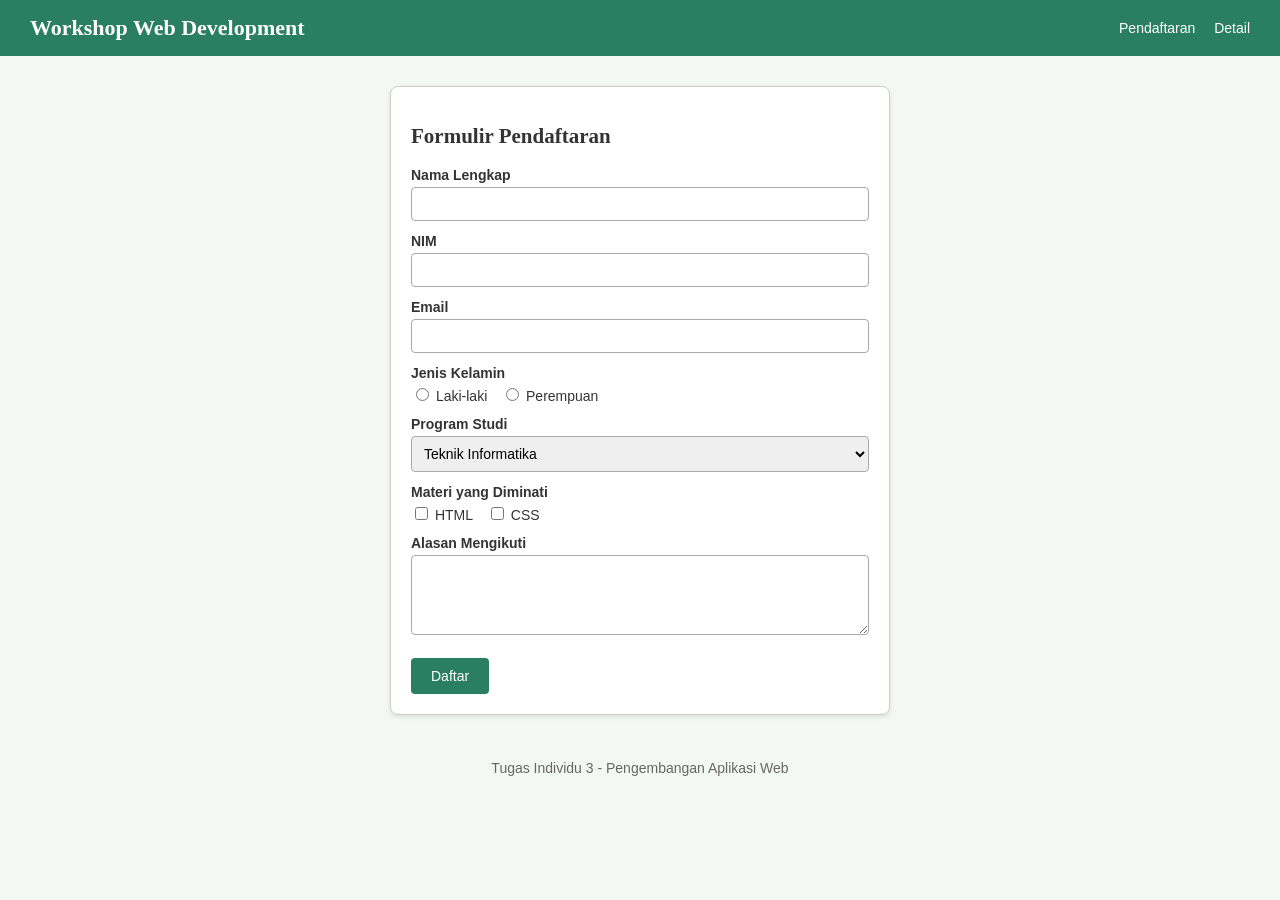
==== Task_3/pendaftaran.html @ 38af1d3f "Upload folder ke GitHub" ====
<!DOCTYPE html>
<html lang="id">
<head>
  <meta charset="UTF-8">
  <title>Pendaftaran Workshop Web</title>
  <link rel="stylesheet" href="style.css">
</head>
<body>

  <header>
    <h1>Workshop Web Development</h1>
    <nav>
      <a href="pendaftaran.html">Pendaftaran</a>
      <a href="detail.html">Detail</a>
    </nav>
  </header>

  <div class="container">
    <h2>Formulir Pendaftaran</h2>

    <form method="get" action="detail.html">
      <label for="nama">Nama Lengkap</label>
      <input type="text" id="nama" name="nama" required>

      <label for="nim">NIM</label>
      <input type="text" id="nim" name="nim" required>

      <label for="email">Email</label>
      <input type="email" id="email" name="email" required>

      <label>Jenis Kelamin</label>
      <div class="pilihan">
        <input type="radio" id="laki" name="gender" value="laki-laki" required>
        <label for="laki">Laki-laki</label>
        <input type="radio" id="perempuan" name="gender" value="perempuan">
        <label for="perempuan">Perempuan</label>
      </div>

      <label for="prodi">Program Studi</label>
      <select id="prodi" name="prodi">
        <option value="informatika">Teknik Informatika</option>
        <option value="sistem-informasi">Sistem Informasi</option>
        <option value="elektro">Teknik Elektro</option>
      </select>

      <label>Materi yang Diminati</label>
      <div class="pilihan">
        <input type="checkbox" id="html" name="minat" value="html">
        <label for="html">HTML</label>
        <input type="checkbox" id="css" name="minat" value="css">
        <label for="css">CSS</label>
      </div>

      <label for="alasan">Alasan Mengikuti</label>
      <textarea id="alasan" name="alasan"></textarea>

      <button type="submit">Daftar</button>
    </form>
  </div>

  <footer>
    Tugas Individu 3 - Pengembangan Aplikasi Web
  </footer>

</body>
</html>
---- Task_3/style.css ----
/* Tugas Individu 3 - Pengembangan Aplikasi Web */

body {
  font-family: Verdana, Geneva, sans-serif;
  font-size: 14px;
  margin: 0;
  background-color: #f4f8f5;
  color: #333;
}

h1,
h2 {
  font-family: Georgia, "Times New Roman", serif;
}

a {
  color: #2a7f62;
}

/* Header */
header {
  display: flex;
  justify-content: space-between;
  align-items: center;
  flex-wrap: wrap;
  gap: 10px;
  padding: 15px 30px;
  background-color: #2a7f62;
  color: white;
}

header h1 {
  margin: 0;
  font-size: 22px;
}

nav a {
  margin-left: 15px;
  color: white;
  text-decoration: none;
}

nav a:hover {
  text-decoration: underline;
}

/* Box utama */
.container {
  width: 90%;
  max-width: 500px;
  box-sizing: border-box;
  margin: 30px auto;
  padding: 20px;
  background-color: white;
  border: 1px solid #ccc;
  border-radius: 8px;
  box-shadow: 0 2px 5px rgba(0, 0, 0, 0.1);
}

/* Form */
input,
select,
textarea,
button {
  font-family: inherit;
  font-size: inherit;
}

label {
  display: block;
  margin-top: 12px;
  margin-bottom: 4px;
  font-weight: bold;
}

input[type="text"],
input[type="email"],
select,
textarea {
  width: 100%;
  padding: 8px;
  border: 1px solid #aaa;
  border-radius: 4px;
  box-sizing: border-box;
}

textarea {
  height: 80px;
}

input:focus,
select:focus,
textarea:focus {
  border-color: #2a7f62;
  outline: none;
}

.pilihan label {
  display: inline;
  margin-right: 10px;
  font-weight: normal;
}

button {
  margin-top: 20px;
  padding: 10px 20px;
  background-color: #2a7f62;
  color: white;
  border: none;
  border-radius: 4px;
  cursor: pointer;
}

button:hover {
  background-color: #1f6049;
}

/* Tabel */
table {
  width: 100%;
  border-collapse: collapse;
}

th,
td {
  padding: 8px;
  text-align: left;
  border: 1px solid #ccc;
}

th {
  background-color: #2a7f62;
  color: white;
}

td:first-child {
  width: 35%;
  font-weight: bold;
}

tr:nth-child(even) {
  background-color: #eef7f2;
}

tr:hover {
  background-color: #d8ede2;
}

/* Query string */
.query {
  padding: 10px;
  background-color: #f1f6f3;
  border-left: 4px solid #f2a900;
  font-family: monospace;
  font-size: 13px;
  word-break: break-all;
}

/* Footer */
footer {
  padding: 15px;
  text-align: center;
  font-size: 14px;
  color: #666;
}
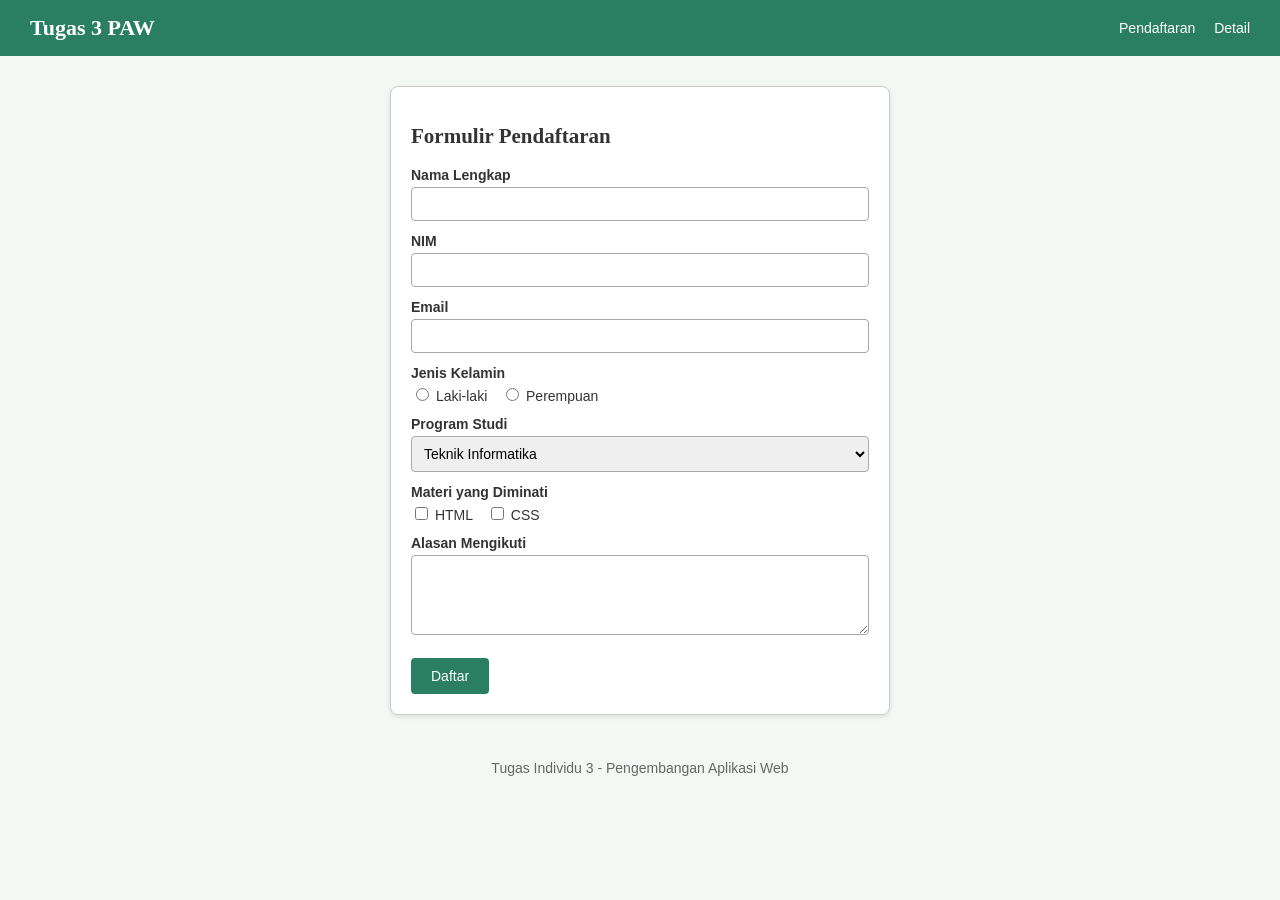
==== commit 14891a58: "Update pendaftaran.html" ====
--- a/Task_3/pendaftaran.html
+++ b/Task_3/pendaftaran.html
@@ -8,7 +8,7 @@
 <body>
 
   <header>
-    <h1>Workshop Web Development</h1>
+    <h1>Tugas 3 PAW</h1>
     <nav>
       <a href="pendaftaran.html">Pendaftaran</a>
       <a href="detail.html">Detail</a>
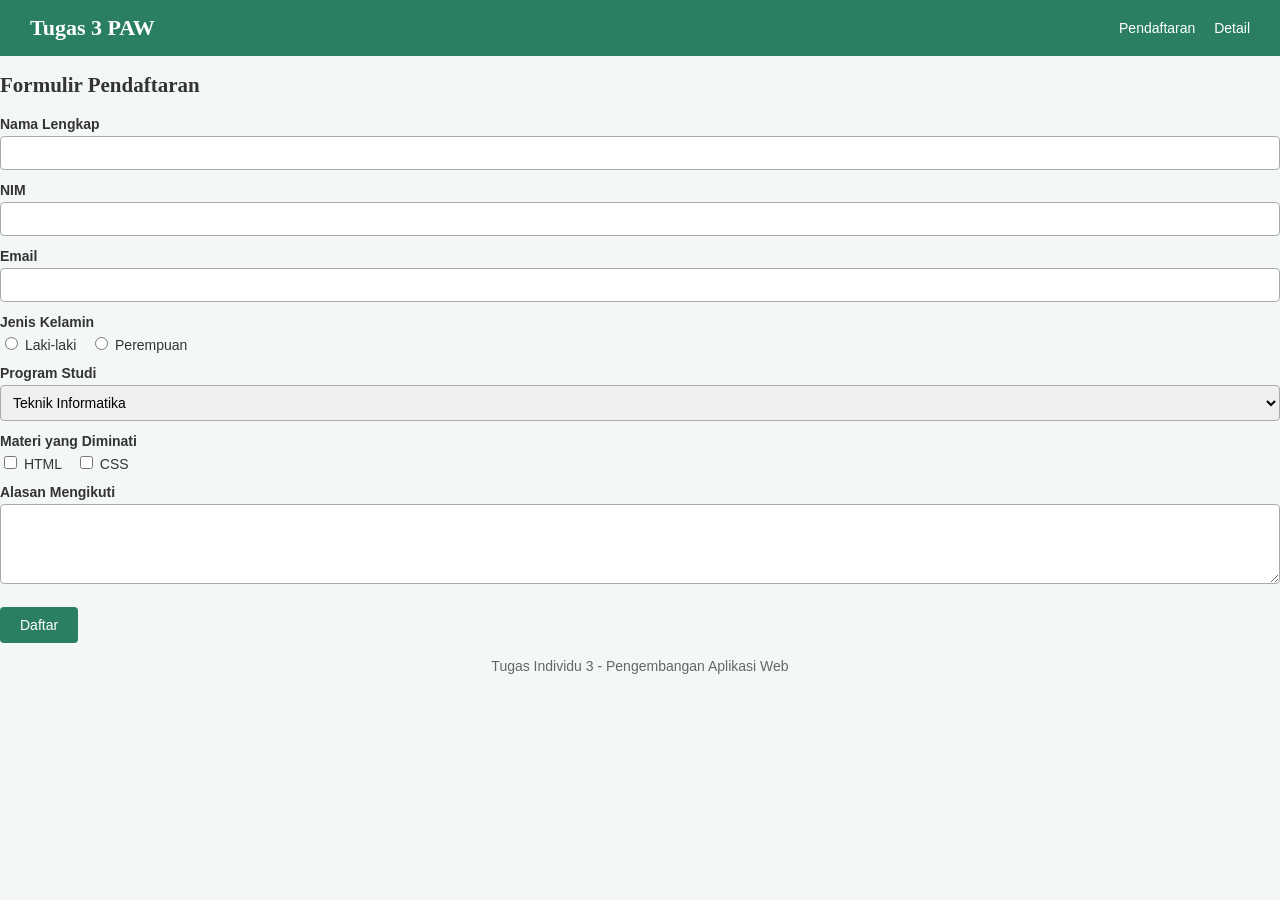
==== commit ef1ffc0b: "Fix HTML structure and add missing newline" ====
--- a/Task_3/pendaftaran.html
+++ b/Task_3/pendaftaran.html
@@ -1,10 +1,12 @@
 <!DOCTYPE html>
 <html lang="id">
+
 <head>
   <meta charset="UTF-8">
   <title>Pendaftaran Workshop Web</title>
   <link rel="stylesheet" href="style.css">
 </head>
+
 <body>
 
   <header>
@@ -15,7 +17,7 @@
     </nav>
   </header>
 
-  <div class="container">
+  <div class="wadah">
     <h2>Formulir Pendaftaran</h2>
 
     <form method="get" action="detail.html">
@@ -63,4 +65,5 @@
   </footer>
 
 </body>
+
 </html>
